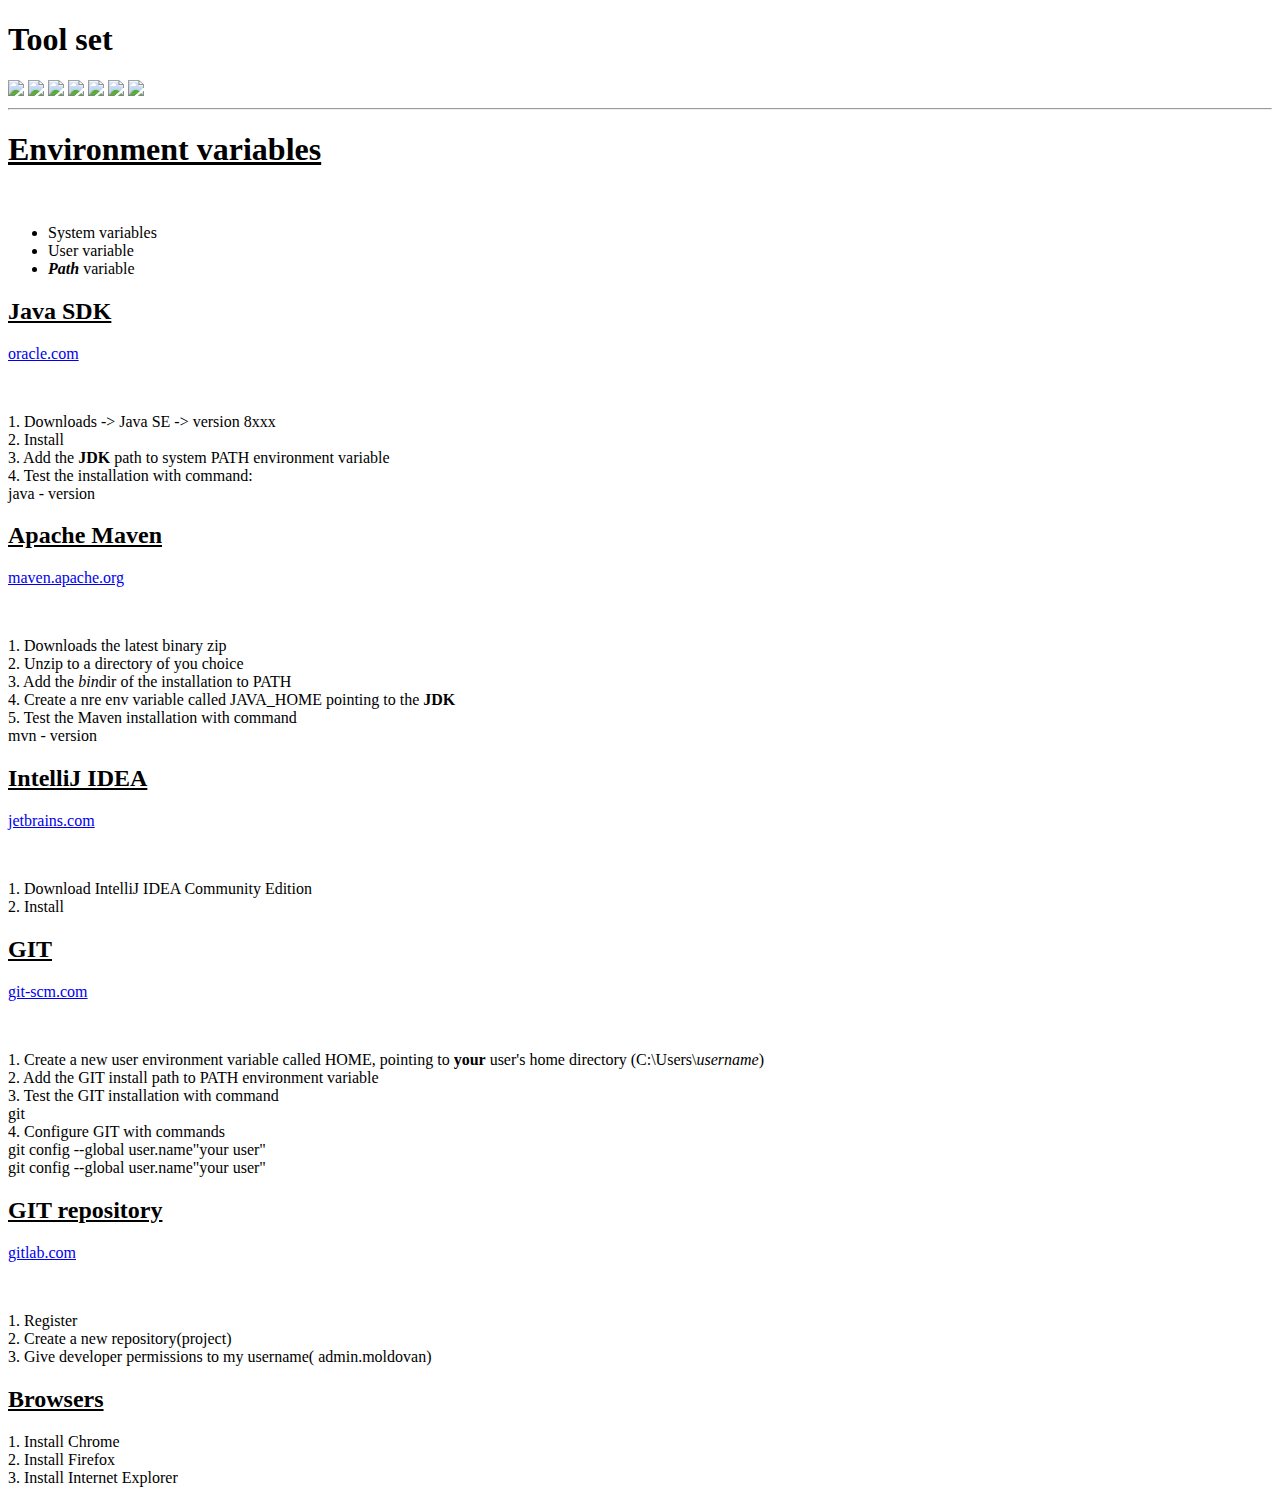
==== src/main/resources/html_css_js/index.html @ f8fd1ad6 "- Created setup page - Created registration form page" ====
<!DOCTYPE html>
<html lang="en" xmlns="http://www.w3.org/1999/html">
<meta charset="UTF-8">
    <head>

    <title>My personal Page</title>
    </head>
    <body>

        <h1>Tool set</h1>
        <div id="image"></div>
        <a href="https://www.oracle.com/" target="_blank"><img src="https://cloudnesil.com/wp-content/uploads/2018/12/java8_logo.png" height="100"></a>
        <a href="https://www.selenium.dev/downloads/" target="_blank"><img src="https://seeklogo.com/images/S/selenium-logo-DB9103D7CF-seeklogo.com.png" height="100"></a>
        <a href="https://git-scm.com/" target="_blank"><img src="https://git-scm.com/images/logos/downloads/Git-Icon-1788C.png" height="100"></a>
        <a href="https://maven.apache.org/download.cgi" target="_blank"><img src="https://uploads-ssl.webflow.com/5f74ac0b26b8900e7e87e742/60aa5b9411e3a27065749b6f_1*L_U8XyHwQqGymkZtgf0JHQ.png" height="100"></a>
        <a href="https://www.jetbrains.com/" target="_blank"><img src="https://1000logos.net/wp-content/uploads/2020/08/MySQL-Logo.png" height="100"></a>
        <a href="https://www.jetbrains.com/idea/download/#section=windows" target="_blank"><img src="https://yt3.ggpht.com/ytc/AMLnZu_ophHoCMFN4BdOt_6Ifcs0pFCm8lOCmuJkf8j04A=s900-c-k-c0x00ffffff-no-rj" height="100"></a>
        <a href="https://testng.org/doc/download.html" target="_blank"><img src="https://testerprovn.com/wp-content/uploads/2021/04/TestNG-l%C3%A0-gi.jpg" height="100"></a>

        <hr>
        <h1><u>Environment variables</u></h1> <br>


            <ul>
                <li>System variables</li>
                <li>User variable</li>
                <li><b><i>Path</i></b> variable</li>
            </ul>

        <h2><u>Java SDK</u></h2>
            <div id="java_install">
                <p><a href="https://www.oracle.com/">oracle.com</a></p><br>
            </div>
                <p> 1. Downloads -> Java SE -> version 8xxx<br>
                    2. Install<br>
                    3. Add the <b>JDK</b> path to system PATH environment variable<br>
                    4. Test the installation with command:<br>
                    java - version
                </p>
        <h2><u>Apache Maven</u></h2>
            <div id="div2">
                <p><a href="https://maven.apache.org/download.cgi">maven.apache.org</a></p><br>
            </div>
                <p> 1. Downloads the latest binary zip<br>
                    2. Unzip to a directory of you choice<br>
                    3. Add the <i>bin</i>dir of the installation to PATH<br>
                    4. Create a nre env variable called JAVA_HOME pointing to the <b>JDK</b><br>
                    5. Test the Maven installation with command<br>
                        mvn - version
        <h2><u>IntelliJ IDEA</u></h2>
            <div id="div3">
                <p><a href="https://www.jetbrains.com/idea/download/#section=windows">jetbrains.com</a></p><br>
            </div>
                <p> 1. Download IntelliJ IDEA Community Edition <br>
                    2. Install<br>
                </p>
        <h2><u>GIT</u></h2>
            <div id="div4">
                <p><a href="https://git-scm.com/">git-scm.com</a></p><br>
            </div>
                <p> 1. Create a new user environment variable called HOME, pointing to <b>your</b> user's home directory (C:\Users\<i>username</i>)<br>
                    2. Add the GIT install path to PATH environment variable<br>
                    3. Test the GIT installation with command<br>
                        git <br>
                    4. Configure GIT with commands<br>
                        git config --global user.name"your user"<br>
                        git config --global user.name"your user"
                </p>
        <h2><u>GIT repository</u></h2>
                <div id="div5">
                    <p><a href="https://about.gitlab.com/">gitlab.com</a></p><br>
                </div>
                    <p> 1. Register<br>
                        2. Create a new repository(project)<br>
                        3. Give developer permissions to my username( admin.moldovan)
                    </p>
        <h2><u>Browsers</u></h2>
                <div id="div6"></div>
                    <p> 1. Install Chrome<br>
                        2. Install Firefox<br>
                        3. Install Internet Explorer
                    </p>

                <div id="div7" class="div_class">
                <form action ="index.php" method="get" target="_blank">

                </form>
                </div>



    </body>
</html>
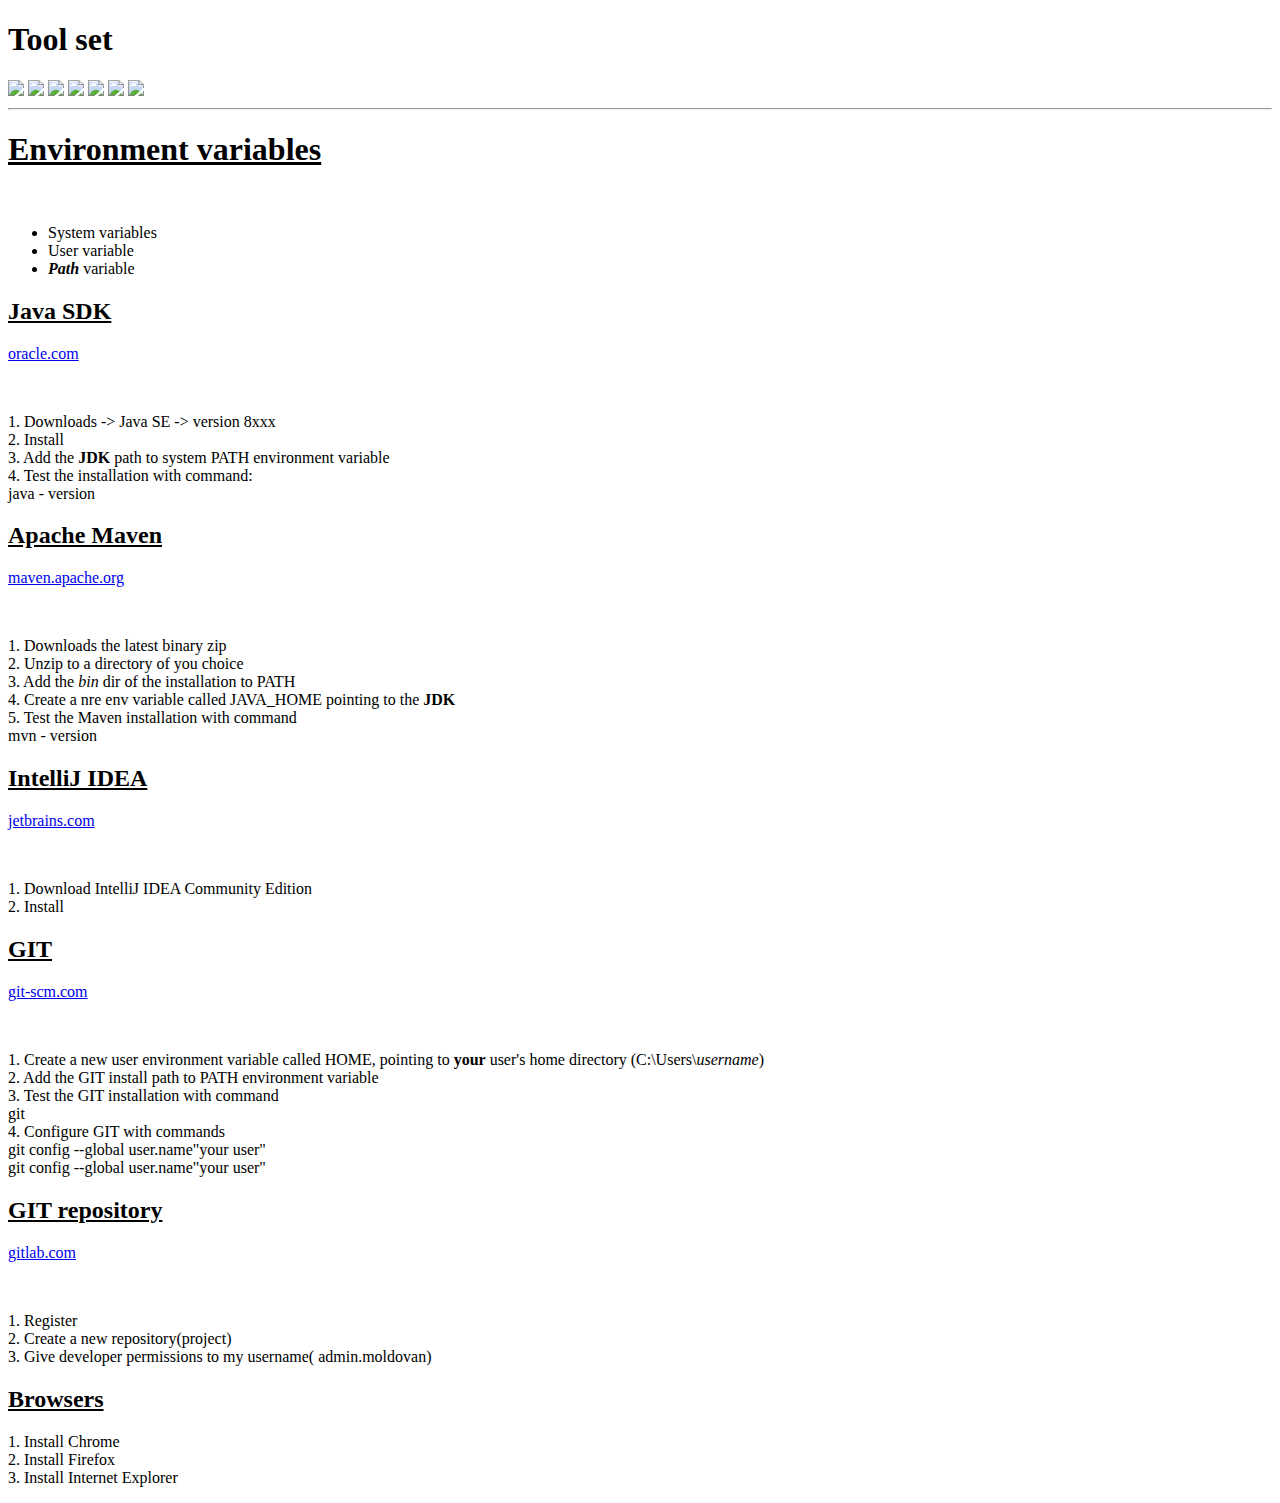
==== commit 28e66dc8: "- Update registration form page - Add form validation" ====
--- a/src/main/resources/html_css_js/index.html
+++ b/src/main/resources/html_css_js/index.html
@@ -1,93 +1,100 @@
 <!DOCTYPE html>
 <html lang="en" xmlns="http://www.w3.org/1999/html">
 <meta charset="UTF-8">
-    <head>
+<head>
+    <title>My personal Page</title>
+</head>
+<body>
 
-    <title>My personal Page</title>
-    </head>
-    <body>
+<h1>Tool set</h1>
+<div id="image"></div>
+<a href="https://www.oracle.com/" target="_blank"><img
+        src="https://cloudnesil.com/wp-content/uploads/2018/12/java8_logo.png" height="100"></a>
+<a href="https://www.selenium.dev/downloads/" target="_blank"><img
+        src="https://seeklogo.com/images/S/selenium-logo-DB9103D7CF-seeklogo.com.png" height="100"></a>
+<a href="https://git-scm.com/" target="_blank"><img src="https://git-scm.com/images/logos/downloads/Git-Icon-1788C.png"
+                                                    height="100"></a>
+<a href="https://maven.apache.org/download.cgi" target="_blank"><img
+        src="https://uploads-ssl.webflow.com/5f74ac0b26b8900e7e87e742/60aa5b9411e3a27065749b6f_1*L_U8XyHwQqGymkZtgf0JHQ.png"
+        height="100"></a>
+<a href="https://www.jetbrains.com/" target="_blank"><img
+        src="https://1000logos.net/wp-content/uploads/2020/08/MySQL-Logo.png" height="100"></a>
+<a href="https://www.jetbrains.com/idea/download/#section=windows" target="_blank"><img
+        src="https://yt3.ggpht.com/ytc/AMLnZu_ophHoCMFN4BdOt_6Ifcs0pFCm8lOCmuJkf8j04A=s900-c-k-c0x00ffffff-no-rj"
+        height="100"></a>
+<a href="https://testng.org/doc/download.html" target="_blank"><img
+        src="https://testerprovn.com/wp-content/uploads/2021/04/TestNG-l%C3%A0-gi.jpg" height="100"></a>
 
-        <h1>Tool set</h1>
-        <div id="image"></div>
-        <a href="https://www.oracle.com/" target="_blank"><img src="https://cloudnesil.com/wp-content/uploads/2018/12/java8_logo.png" height="100"></a>
-        <a href="https://www.selenium.dev/downloads/" target="_blank"><img src="https://seeklogo.com/images/S/selenium-logo-DB9103D7CF-seeklogo.com.png" height="100"></a>
-        <a href="https://git-scm.com/" target="_blank"><img src="https://git-scm.com/images/logos/downloads/Git-Icon-1788C.png" height="100"></a>
-        <a href="https://maven.apache.org/download.cgi" target="_blank"><img src="https://uploads-ssl.webflow.com/5f74ac0b26b8900e7e87e742/60aa5b9411e3a27065749b6f_1*L_U8XyHwQqGymkZtgf0JHQ.png" height="100"></a>
-        <a href="https://www.jetbrains.com/" target="_blank"><img src="https://1000logos.net/wp-content/uploads/2020/08/MySQL-Logo.png" height="100"></a>
-        <a href="https://www.jetbrains.com/idea/download/#section=windows" target="_blank"><img src="https://yt3.ggpht.com/ytc/AMLnZu_ophHoCMFN4BdOt_6Ifcs0pFCm8lOCmuJkf8j04A=s900-c-k-c0x00ffffff-no-rj" height="100"></a>
-        <a href="https://testng.org/doc/download.html" target="_blank"><img src="https://testerprovn.com/wp-content/uploads/2021/04/TestNG-l%C3%A0-gi.jpg" height="100"></a>
-
-        <hr>
-        <h1><u>Environment variables</u></h1> <br>
+<hr>
+<h1><u>Environment variables</u></h1> <br>
 
 
-            <ul>
-                <li>System variables</li>
-                <li>User variable</li>
-                <li><b><i>Path</i></b> variable</li>
-            </ul>
+<ul>
+    <li>System variables</li>
+    <li>User variable</li>
+    <li><b><i>Path</i></b> variable</li>
+</ul>
 
-        <h2><u>Java SDK</u></h2>
-            <div id="java_install">
-                <p><a href="https://www.oracle.com/">oracle.com</a></p><br>
-            </div>
-                <p> 1. Downloads -> Java SE -> version 8xxx<br>
-                    2. Install<br>
-                    3. Add the <b>JDK</b> path to system PATH environment variable<br>
-                    4. Test the installation with command:<br>
-                    java - version
-                </p>
-        <h2><u>Apache Maven</u></h2>
-            <div id="div2">
-                <p><a href="https://maven.apache.org/download.cgi">maven.apache.org</a></p><br>
-            </div>
-                <p> 1. Downloads the latest binary zip<br>
-                    2. Unzip to a directory of you choice<br>
-                    3. Add the <i>bin</i>dir of the installation to PATH<br>
-                    4. Create a nre env variable called JAVA_HOME pointing to the <b>JDK</b><br>
-                    5. Test the Maven installation with command<br>
-                        mvn - version
-        <h2><u>IntelliJ IDEA</u></h2>
-            <div id="div3">
-                <p><a href="https://www.jetbrains.com/idea/download/#section=windows">jetbrains.com</a></p><br>
-            </div>
-                <p> 1. Download IntelliJ IDEA Community Edition <br>
-                    2. Install<br>
-                </p>
-        <h2><u>GIT</u></h2>
-            <div id="div4">
-                <p><a href="https://git-scm.com/">git-scm.com</a></p><br>
-            </div>
-                <p> 1. Create a new user environment variable called HOME, pointing to <b>your</b> user's home directory (C:\Users\<i>username</i>)<br>
-                    2. Add the GIT install path to PATH environment variable<br>
-                    3. Test the GIT installation with command<br>
-                        git <br>
-                    4. Configure GIT with commands<br>
-                        git config --global user.name"your user"<br>
-                        git config --global user.name"your user"
-                </p>
-        <h2><u>GIT repository</u></h2>
-                <div id="div5">
-                    <p><a href="https://about.gitlab.com/">gitlab.com</a></p><br>
-                </div>
-                    <p> 1. Register<br>
-                        2. Create a new repository(project)<br>
-                        3. Give developer permissions to my username( admin.moldovan)
-                    </p>
-        <h2><u>Browsers</u></h2>
-                <div id="div6"></div>
-                    <p> 1. Install Chrome<br>
-                        2. Install Firefox<br>
-                        3. Install Internet Explorer
-                    </p>
+<h2><u>Java SDK</u></h2>
+<div id="java_install">
+    <p><a href="https://www.oracle.com/">oracle.com</a></p><br>
+</div>
+<p> 1. Downloads -> Java SE -> version 8xxx<br>
+    2. Install<br>
+    3. Add the <b>JDK</b> path to system PATH environment variable<br>
+    4. Test the installation with command:<br>
+    java - version
+</p>
+<h2><u>Apache Maven</u></h2>
+<div id="div2">
+    <p><a href="https://maven.apache.org/download.cgi">maven.apache.org</a></p><br>
+</div>
+<p> 1. Downloads the latest binary zip<br>
+    2. Unzip to a directory of you choice<br>
+    3. Add the <i>bin</i> dir of the installation to PATH<br>
+    4. Create a nre env variable called JAVA_HOME pointing to the <b>JDK</b><br>
+    5. Test the Maven installation with command<br>
+    mvn - version
+<h2><u>IntelliJ IDEA</u></h2>
+<div id="div3">
+    <p><a href="https://www.jetbrains.com/idea/download/#section=windows">jetbrains.com</a></p><br>
+</div>
+<p> 1. Download IntelliJ IDEA Community Edition <br>
+    2. Install<br>
+</p>
+<h2><u>GIT</u></h2>
+<div id="div4">
+    <p><a href="https://git-scm.com/">git-scm.com</a></p><br>
+</div>
+<p> 1. Create a new user environment variable called HOME, pointing to <b>your</b> user's home directory (C:\Users\<i>username</i>)<br>
+    2. Add the GIT install path to PATH environment variable<br>
+    3. Test the GIT installation with command<br>
+    git <br>
+    4. Configure GIT with commands<br>
+    git config --global user.name"your user"<br>
+    git config --global user.name"your user"
+</p>
+<h2><u>GIT repository</u></h2>
+<div id="div5">
+    <p><a href="https://about.gitlab.com/">gitlab.com</a></p><br>
+</div>
+<p> 1. Register<br>
+    2. Create a new repository(project)<br>
+    3. Give developer permissions to my username( admin.moldovan)
+</p>
+<h2><u>Browsers</u></h2>
+<div id="div6"></div>
+<p> 1. Install Chrome<br>
+    2. Install Firefox<br>
+    3. Install Internet Explorer
+</p>
 
-                <div id="div7" class="div_class">
-                <form action ="index.php" method="get" target="_blank">
+<div id="div7" class="div_class">
+    <form action="index.php" method="get" target="_blank">
 
-                </form>
-                </div>
+    </form>
+</div>
 
 
-
-    </body>
+</body>
 </html>